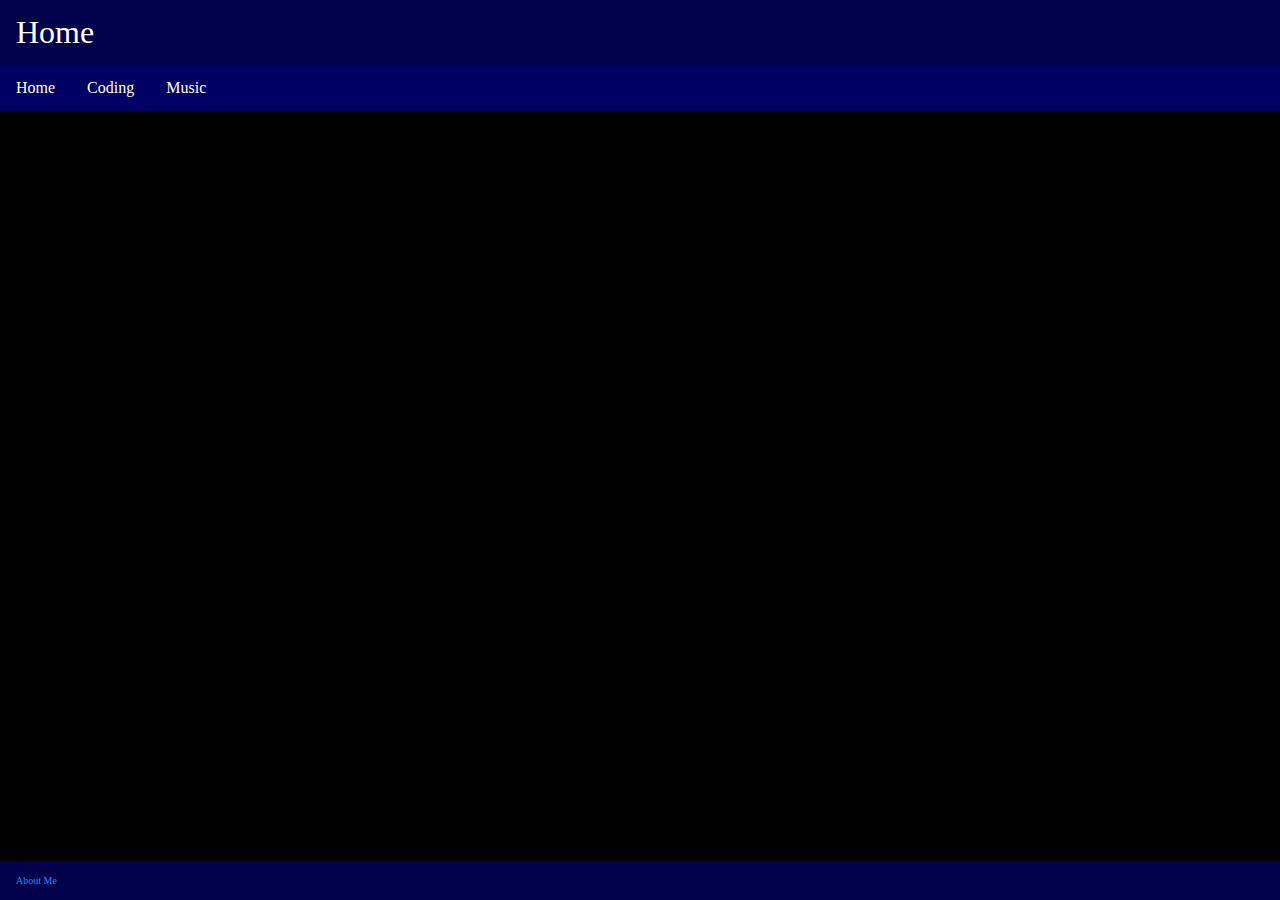
==== AboutMe.html @ 43b0c57c "added a website icon" ====
<!DOCTYPE html>

<html>

<meta charset="UTF-8">
<meta name="viewport" content="width=device-width, initial-scale=1">

<head>
    <title>
        NavTest - About Me
    </title>
    <link rel="icon" type="icon" href="Media/favicon (2).ico">
    <link rel="stylesheet" href="Styles.css">
</head>
<body>
    <div class="topnavheader">
        <a>Home</a>
    </div>
    <div class="topnav">
        <a href="./">Home</a>
        <a href="./Coding">Coding</a>
        <a href="./Music">Music</a>
    </div>
    <div class="topnavfooter">
        <a class="active" href="./AboutMe">About Me</a>
    </div>
</body>

</html>
---- Styles.css ----
/* Add a black background color to the top navigation */
.topnav {
    background-color: rgb(0,0,100);
    overflow: hidden;
}
/* Style the links inside the navigation bar */
.topnav a {
    float: left;
    color: #fff;
    text-align: center;
    padding: 14px 16px;
    text-decoration: none;
    font-size: 16px;
}
/* Change the color of links on hover */
.topnav a:hover {
    background-color: rgb(0,50,200);
    color: white;
}
/* Add a color to the active/current link */
.topnav a.active {
    background-color: rgb(0,50,255);
    color: white;
}
.topnav a.active:hover {
    background-color: rgb(0,50,200);
    color: white;
}
.topnavheader {
    background-color: rgb(0,0,75);
    overflow: hidden;
    margin-top: 0px;
}
.topnavheader a {
    float: left;
    color: #fff;
    text-align: center;
    padding: 14px 16px;
    text-decoration: none;
    font-size: 32px;
}
body {
    margin: auto;
    background-color: rgb(0,0,0);
}
.topnavfooter {
    background-color: rgb(0,0,75);
    overflow: hidden;
    margin-top: 0px;
    position: absolute;
    bottom: 0px;
    width: 100%;
}
.topnavfooter a {
    position: relative;
    float: left;
    color: #fff;
    text-align: center;
    padding: 14px 16px;
    text-decoration: none;
    font-size: 10px;
}
.topnavfooter a.active {
    color: rgb(0,150,255);
}
.topnavfooter a:hover {
    color: rgb(0,100,255);
}
.topnavfooter a.active:hover {
    color: rgb(0,0,255);
}
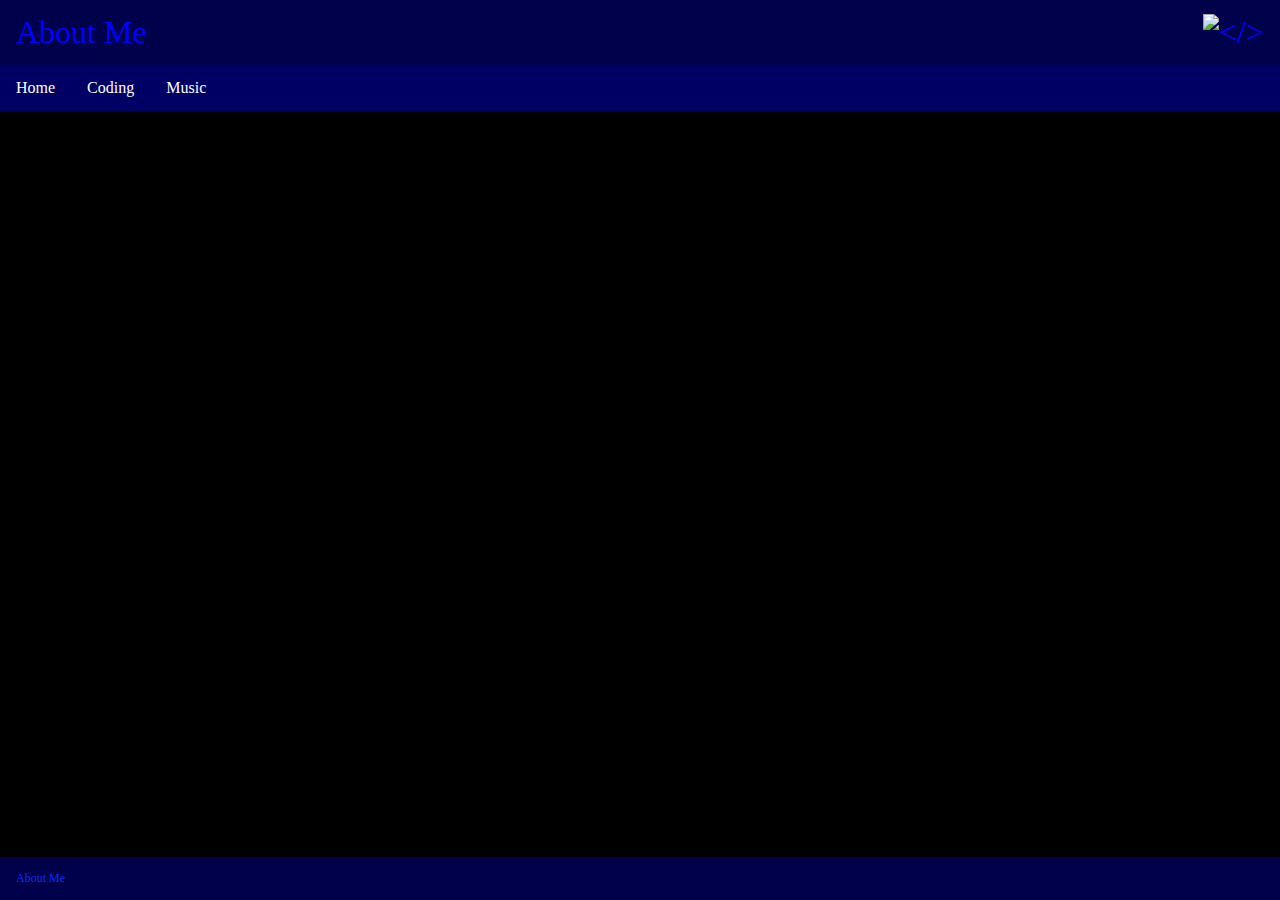
==== commit 64012441: "change alignment" ====
--- a/AboutMe.html
+++ b/AboutMe.html
@@ -14,7 +14,12 @@
 </head>
 <body>
     <div class="topnavheader">
-        <a>Home</a>
+        <div class="topnavheadertext" style="margin: 0%;">
+            <a>About Me</a>
+        </div>
+        <div class="topnavheaderimg" style="margin: 0%;">
+            <img class="RightAlign" src="Media/favicon (2).ico" alt="</>">
+        </div>
     </div>
     <div class="topnav">
         <a href="./">Home</a>
--- a/Styles.css
+++ b/Styles.css
@@ -27,17 +27,38 @@
     color: white;
 }
 .topnavheader {
+    display: flex;
+    align-content: center;
+    justify-content: space-between;
     background-color: rgb(0,0,75);
     overflow: hidden;
     margin-top: 0px;
+    margin-bottom: 0px;
 }
-.topnavheader a {
+.topnavheader div.topnavheadertext {
+    align-self: center;
+}
+.topnavheader div.topnavheaderimg {
+    align-self: center;
+}
+.topnavheader div a {
     float: left;
-    color: #fff;
+    color: #00f;
     text-align: center;
     padding: 14px 16px;
     text-decoration: none;
     font-size: 32px;
+}
+.topnavheader div img {  
+    float: right;
+    color: #00f;
+    text-align: center;
+    padding: 14px 16px;
+    text-decoration: none;
+    font-size: 32px;
+}
+.topnavheader img.RightAlign {
+    float: right;
 }
 body {
     margin: auto;
@@ -48,8 +69,8 @@
     overflow: hidden;
     margin-top: 0px;
     position: absolute;
-    bottom: 0px;
-    width: 100%;
+    bottom: 0%;
+    width:100%
 }
 .topnavfooter a {
     position: relative;
@@ -58,14 +79,14 @@
     text-align: center;
     padding: 14px 16px;
     text-decoration: none;
-    font-size: 10px;
+    font-size: 12px;
 }
 .topnavfooter a.active {
-    color: rgb(0,150,255);
+    color: rgb(0,50,255);
 }
 .topnavfooter a:hover {
-    color: rgb(0,100,255);
+    color: rgb(0,50,200);
 }
 .topnavfooter a.active:hover {
-    color: rgb(0,0,255);
+    color: rgb(0,50,200);
 }